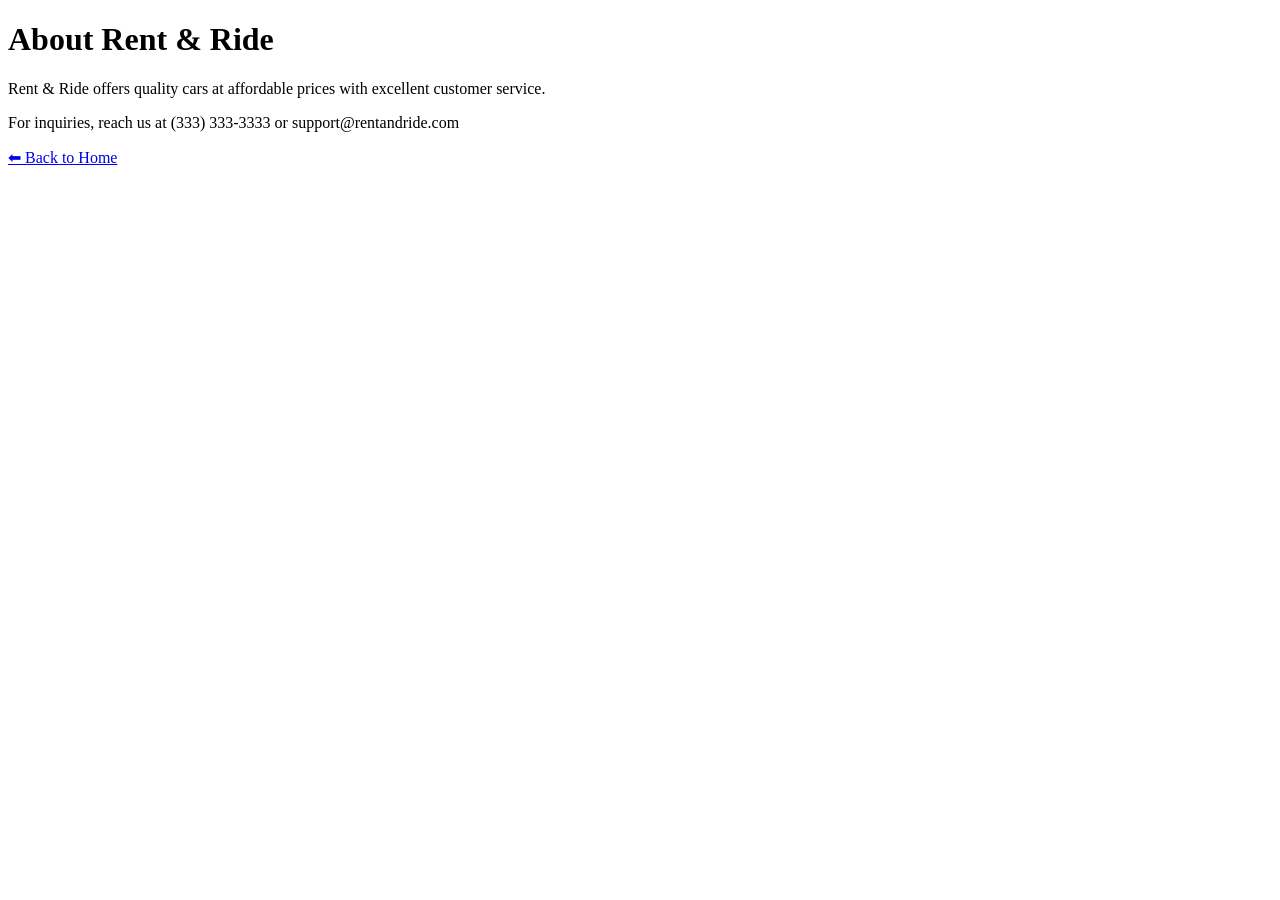
==== html_2/about.html @ 2afb550e "HTML2" ====
<!DOCTYPE html>
<html lang="en">
<head>
    <meta charset="UTF-8">
    <title>About Rent & Ride</title>
</head>
<body>
    <h1>About Rent & Ride</h1>
    <p>Rent & Ride offers quality cars at affordable prices with excellent customer service.</p>
   <p> For inquiries, reach us at (333) 333-3333 or support@rentandride.com</p>
    <!-- 🔹 Back to Home Link -->
    <p><a href="project.html" title="Back to Home">⬅ Back to Home</a></p>
</body>
</html>
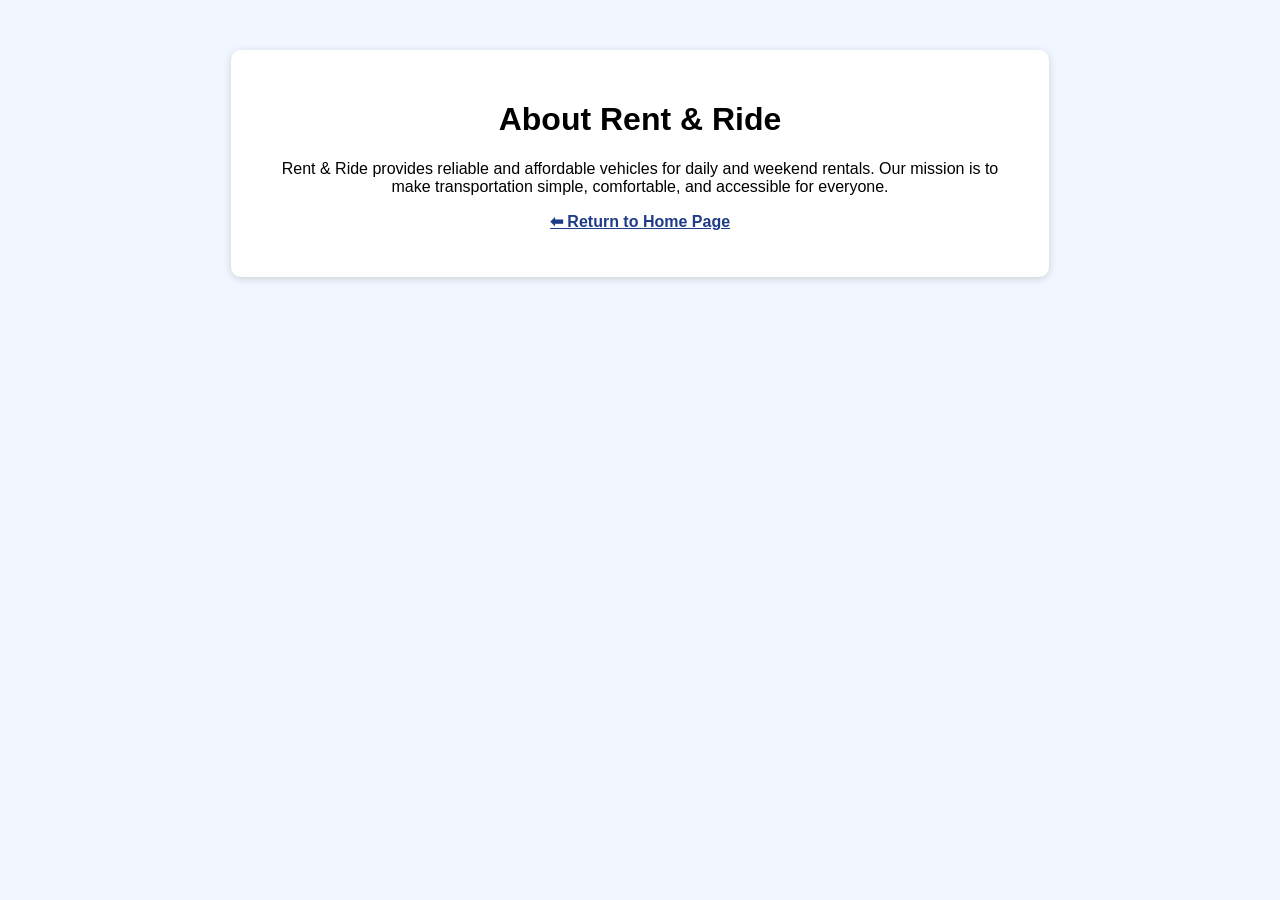
==== commit 5c47c4f5: "HTML2updated" ====
--- a/html_2/about.html
+++ b/html_2/about.html
@@ -1,14 +1,53 @@
 <!DOCTYPE html>
 <html lang="en">
+
 <head>
-    <meta charset="UTF-8">
-    <title>About Rent & Ride</title>
+<meta charset="UTF-8">
+<title>About Rent & Ride</title>
+
+<style>
+
+body{
+    background-color:#f2f6ff;
+    font-family:Arial;
+    text-align:center;
+}
+
+.container{
+    background:white;
+    margin:50px auto;
+    padding:30px;
+    width:60%;
+    border-radius:10px;
+    box-shadow:0 2px 8px rgba(0,0,0,0.15);
+}
+
+a{
+    color:#1f3c88;
+    font-weight:bold;
+}
+
+</style>
+
 </head>
+
 <body>
-    <h1>About Rent & Ride</h1>
-    <p>Rent & Ride offers quality cars at affordable prices with excellent customer service.</p>
-   <p> For inquiries, reach us at (333) 333-3333 or support@rentandride.com</p>
-    <!-- 🔹 Back to Home Link -->
-    <p><a href="project.html" title="Back to Home">⬅ Back to Home</a></p>
+
+<div class="container">
+
+<h1>About Rent & Ride</h1>
+
+<p>
+Rent & Ride provides reliable and affordable vehicles for daily and weekend rentals.  
+Our mission is to make transportation simple, comfortable, and accessible for everyone.
+</p>
+
+<p>
+<a href="project.html">⬅ Return to Home Page</a>
+</p>
+
+</div>
+
 </body>
-</html>
+
+</html>
